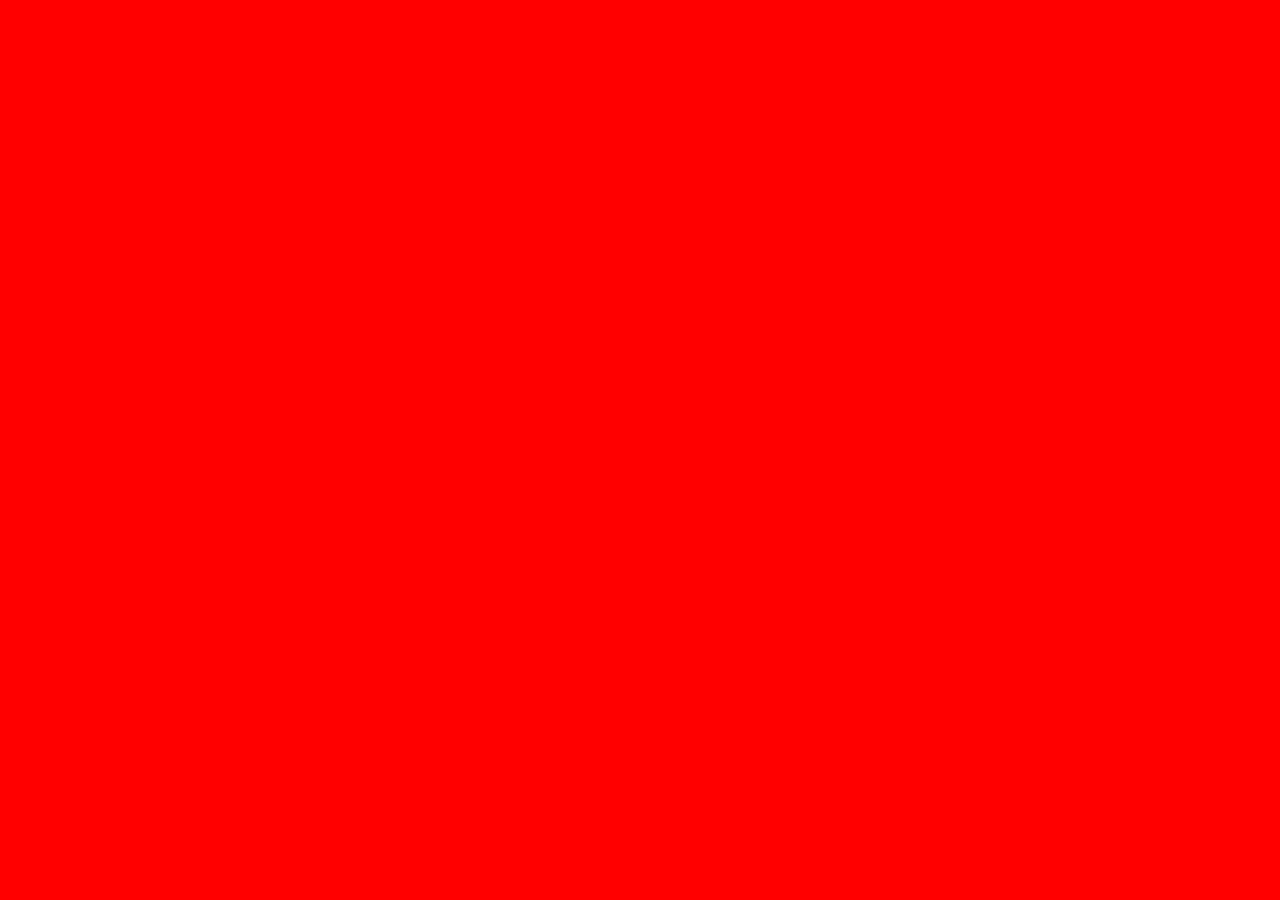
==== index.html @ c18d62d3 "initial commit: title, favicon, div for room" ====
<!DOCTYPE html>
<html lang="en">
<head>
    <meta charset="UTF-8">
    <meta name="viewport" content="width=device-width, initial-scale=1.0">
    <link rel="stylesheet" href="style.css">
    <title>Escape Room!</title>
    <link rel="icon" type="image/x-icon" href="images/favicon.ico">
</head>
<body>
    <div id="room">
    </div>
</body>
</html>
---- style.css ----
body {
    margin: 0;
    padding: 0;
    background: black;
    width: 100%;
    height: 100%;
}

#room {
    margin: 0;
    padding: 0;
    
    /* vw = view width, vh = view height */
    width: 100vw;
    height: 100vh;
    background-color: red;
}

p {
    color: black;
}

h1 {
    font-weight: bold;
}
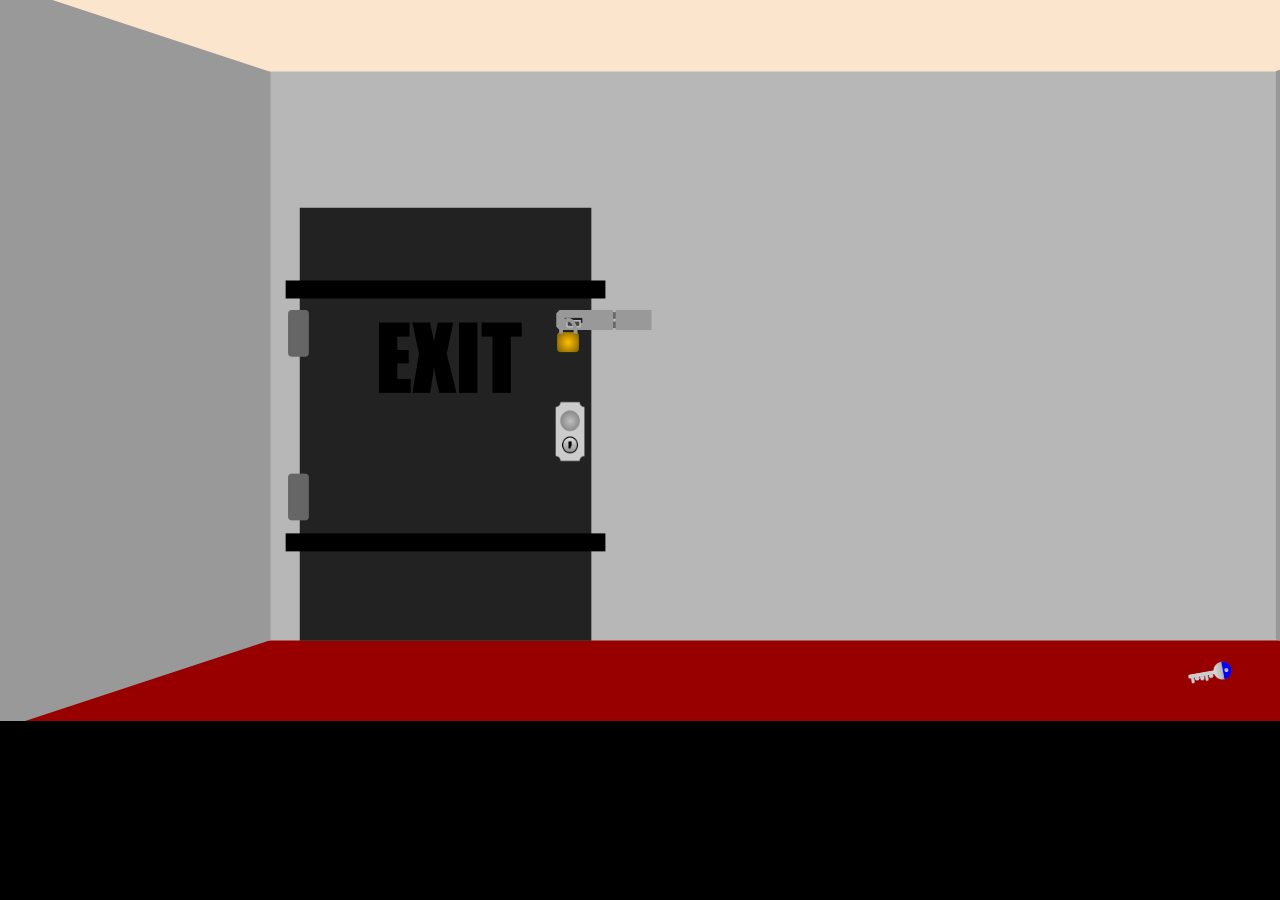
==== commit 335c337a: "add images and position them correctly in the room" ====
--- a/index.html
+++ b/index.html
@@ -9,6 +9,10 @@
 </head>
 <body>
     <div id="room">
+       <img id="door" src="images/EscapeRoom_door.png">
+       <img id="lock" src="images/EscapeRoom_lock.png">
+       <img id="knob" src="images/EscapeRoom_knob.png">
+       <img id="key" src="images/EscapeRoom_key.png">
     </div>
 </body>
 </html>--- a/style.css
+++ b/style.css
@@ -9,11 +9,39 @@
 #room {
     margin: 0;
     padding: 0;
-    
-    /* vw = view width, vh = view height */
-    width: 100vw;
-    height: 100vh;
-    background-color: red;
+    width: 1536px;
+    height: 721px;
+    background-image: url("images/EscapeRoom_room.png");
+}
+
+#room > * {
+    margin: 0;
+    padding: 0;
+    position: absolute;
+}
+
+#door {
+    top: 201px;
+    left: 280px;
+}
+
+#lock {
+    top: 310px;
+    left: 543px;
+    width: 50px;
+}
+
+#knob {
+    top: 400px;
+    left: 550px;
+    width: 40px;
+}
+
+#key {
+    top: 650px;
+    left: 1200px;
+    width: 20px;
+    transform: rotate(80deg);
 }
 
 p {
